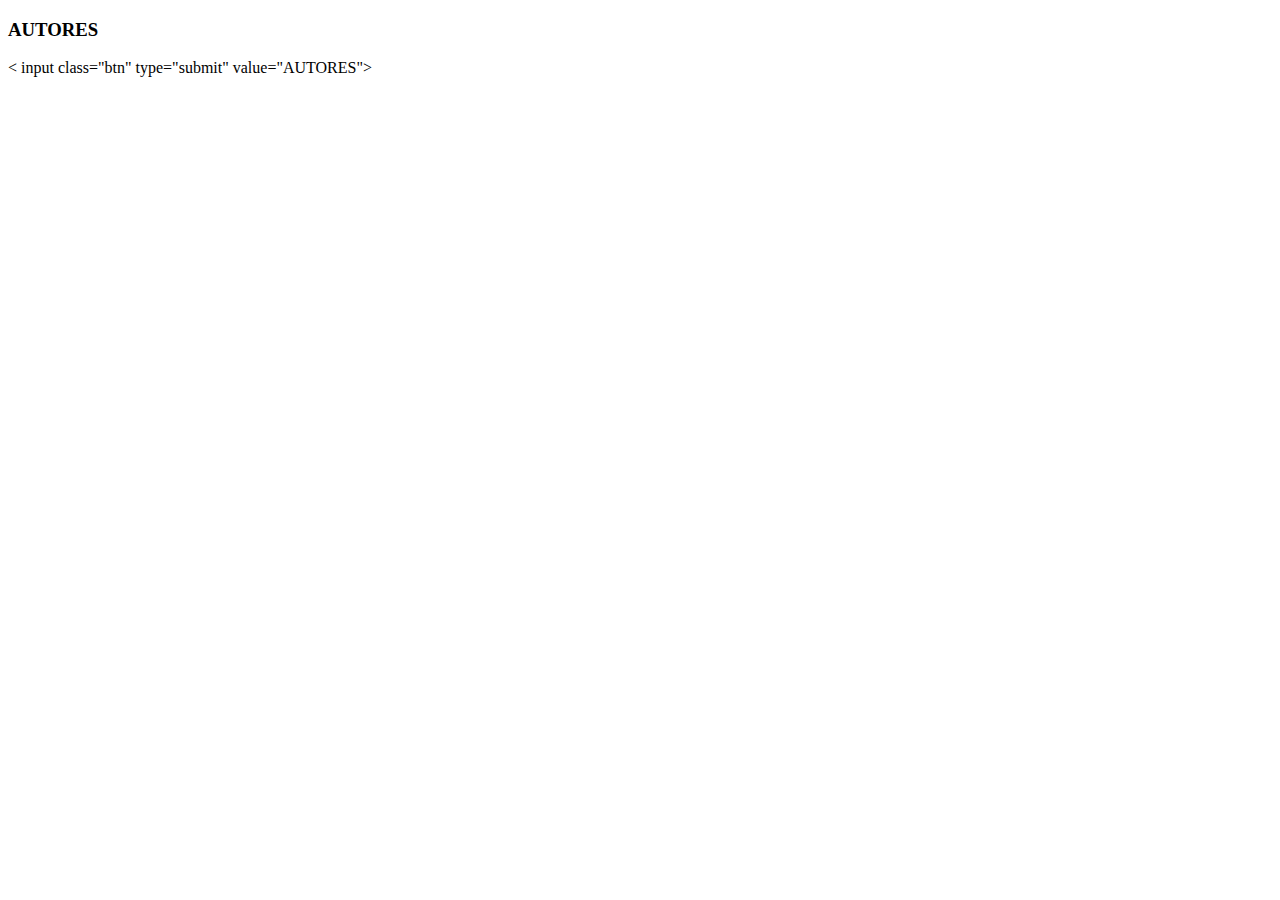
==== index2.html @ c7e399b5 "sin cambios" ====
<!DOCTYPE html>
<html lang="en">
<head>
    <meta charset="UTF-8">
    <meta name="viewport" content="width=device-width, initial-scale=1.0">
    <title>Footer</title>
    <link rel="stylesheet" href="style.css" >  
</head>


<body>


    <footer class="footer container">
        <div class="footer-link">
            <div class="link">
                <h3> AUTORES </h3>
                <forms>
                   < input class="btn" type="submit" value="AUTORES">
                </forms>
            </div>
        </div>

      
</body>
</html>
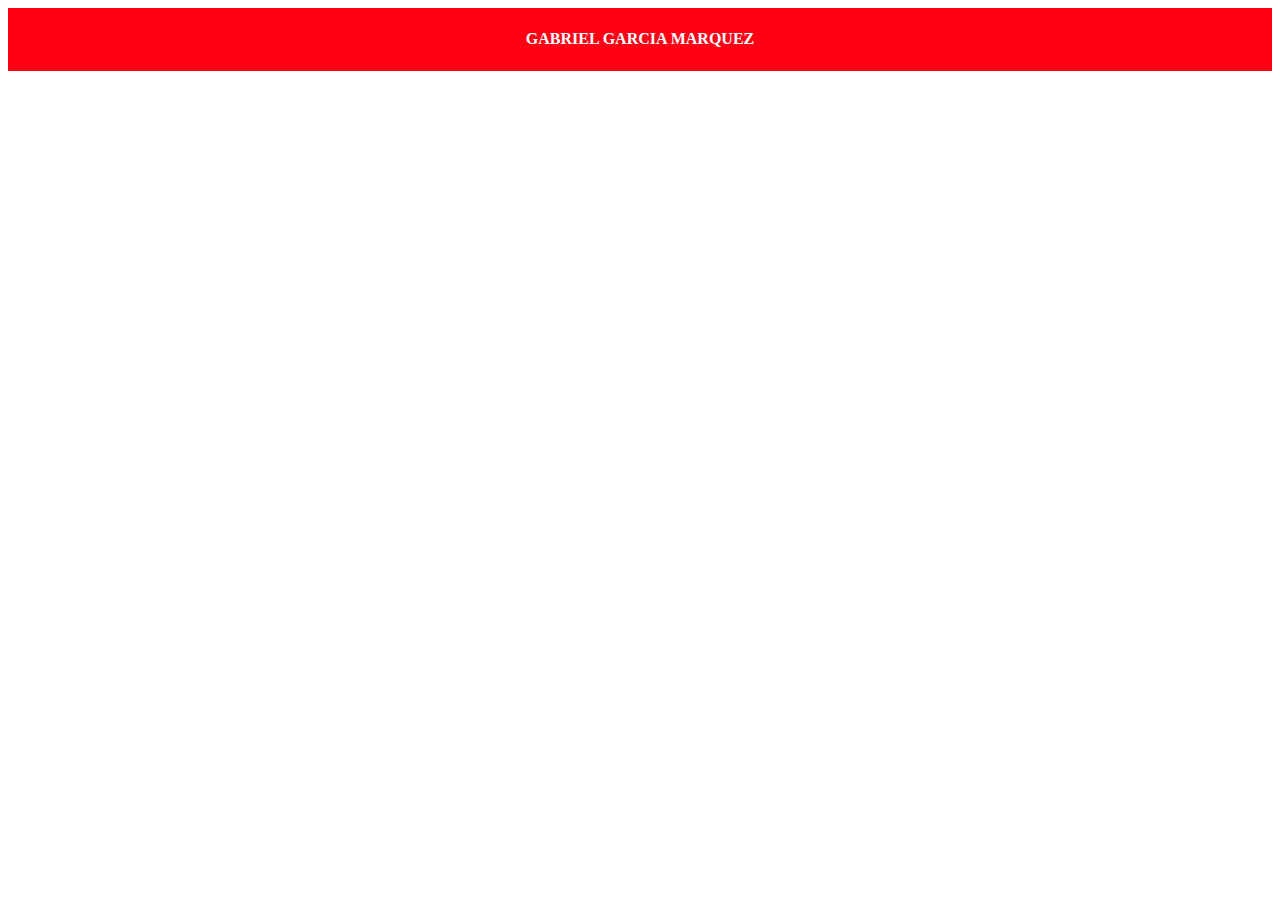
==== commit 3eabab47: "se suben cambios primera interfaz titulo" ====
--- a/index2.html
+++ b/index2.html
@@ -1,26 +1,19 @@
 <!DOCTYPE html>
-<html lang="en">
+<html lang="es">
 <head>
     <meta charset="UTF-8">
     <meta name="viewport" content="width=device-width, initial-scale=1.0">
-    <title>Footer</title>
-    <link rel="stylesheet" href="style.css" >  
+    <link href="https://cdn.jsdelivr.net/npm/bootstrap@5.0.2/dist/css/bootstrap.min.css" rel="stylesheet" integrity="sha384-EVSTQN3/azprG1Anm3QDgpJLIm9Nao0Yz1ztcQTwFspd3yD65VohhpuuCOmLASjC" crossorigin="anonymous">
+    <script ></script>
+    <link rel="stylesheet" type="text/css" href="css/css2.css">
+    <title>Taller2</title>
 </head>
-
-
 <body>
-
-
-    <footer class="footer container">
-        <div class="footer-link">
-            <div class="link">
-                <h3> AUTORES </h3>
-                <forms>
-                   < input class="btn" type="submit" value="AUTORES">
-                </forms>
-            </div>
-        </div>
-
-      
+    
+    <div class="title">
+        <h4>GABRIEL GARCIA MARQUEZ</h4>
+      </div>
+       
 </body>
-</html>+</html>
+</div>--- a/css/css2.css
+++ b/css/css2.css
@@ -0,0 +1,6 @@
+.title{
+    background-color: rgb(255, 0, 21);
+      text-align: center;
+      padding: 1px; /* Espaciado interno para el contenido */
+      color: white; /* Color del texto */
+}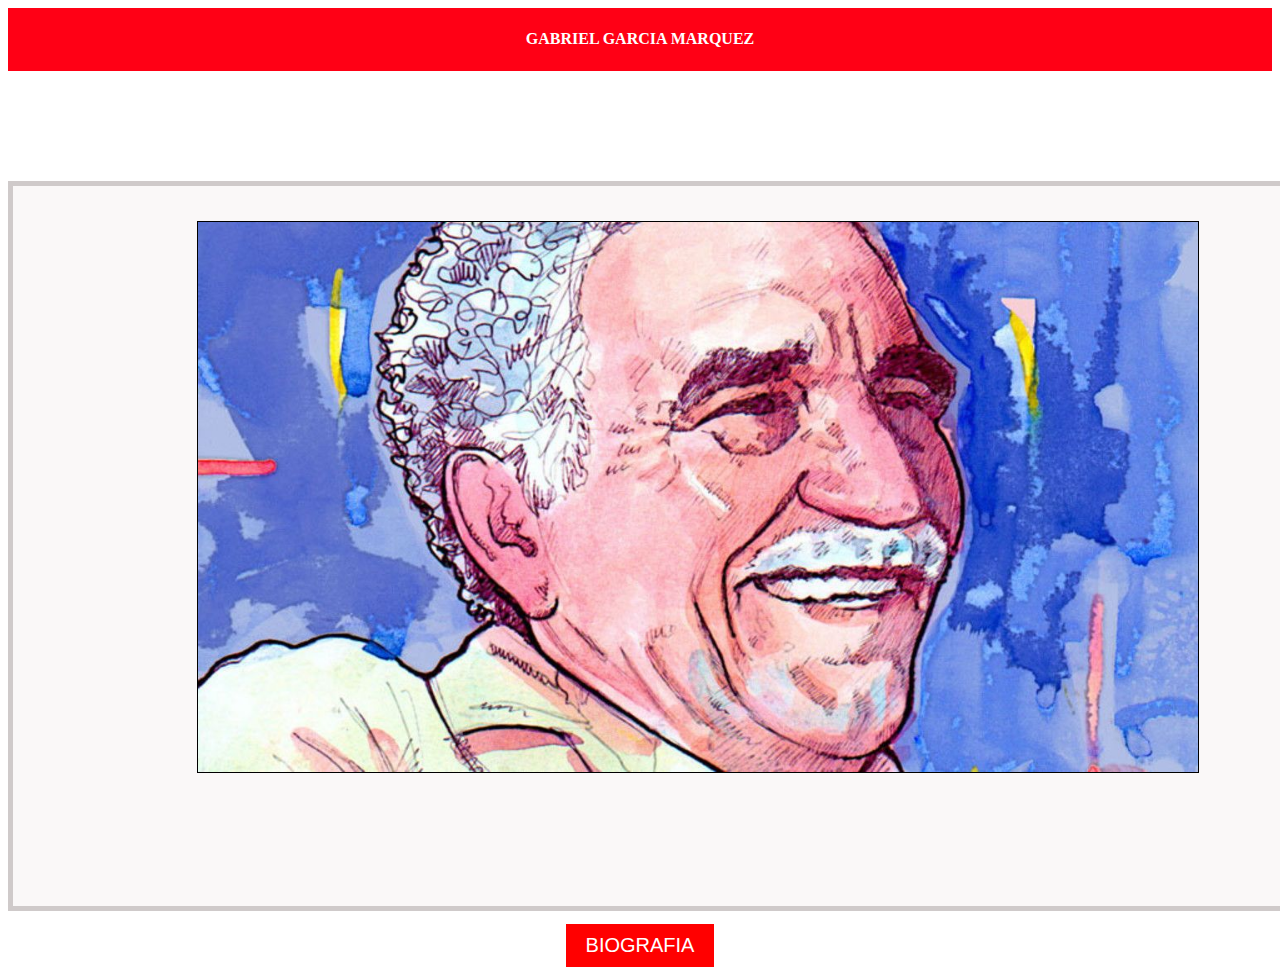
==== commit 2f32187a: "se suben cambios en la rama diseño e imagen" ====
--- a/index2.html
+++ b/index2.html
@@ -14,6 +14,17 @@
         <h4>GABRIEL GARCIA MARQUEZ</h4>
       </div>
        
+     <div class="contenedor-centrado" ><br><br><br><br><br>
+        <div class="barra">
+            <img src="img/prin.jpg" alt="imagen autor" width="1000" height="550" class="imagen-borde">
+        </div>
+
+     </div>
+     <div class="boton-centrado">
+        <button type="button" class="boton-biografia">BIOGRAFIA</button>
+
+        </button>
+     </div>
 </body>
 </html>
 </div>--- a/css/css2.css
+++ b/css/css2.css
@@ -3,4 +3,44 @@
       text-align: center;
       padding: 1px; /* Espaciado interno para el contenido */
       color: white; /* Color del texto */
+}
+
+.barra {
+    width: 1300px; /* Ancho del recuadro */
+    height: 650px;
+    padding: 35px; /* Espacio interno del recuadro */
+    border: 5px solid #7d747458; /* Borde del recuadro */
+    background-color: #faf8f8; /* Color de fondo del recuadro */
+    text-align: center; /* Alineación del contenido en el centro */
+    margin: 20px auto; /* Centrar el recuadro horizontalmente en la página */
+}
+
+.imagen-borde {
+    border: 1px solid #000;
+}
+
+.contenedor-centrado {
+    text-align: center;
+}
+
+.imagen-centrada {
+    display: inline-block;
+    margin: 0 auto;
+}
+.boton-centrado {
+    display: flex;
+    justify-content: center;
+    align-items: center;
+    height: 30px; /* Centrar verticalmente en la ventana del navegador */
+   
+
+}
+.boton-biografia{
+    text-align: center;
+    background-color: red; /* Color de fondo */
+    color: white; /* Color del texto */
+    border: none; /* Eliminar el borde */
+    padding: 10px 20px; /* Espaciado interior */
+    font-size: 20px; /* Tamaño de fuente */
+    cursor: pointer; /* Cambiar el cursor al pasar el ratón */
 }